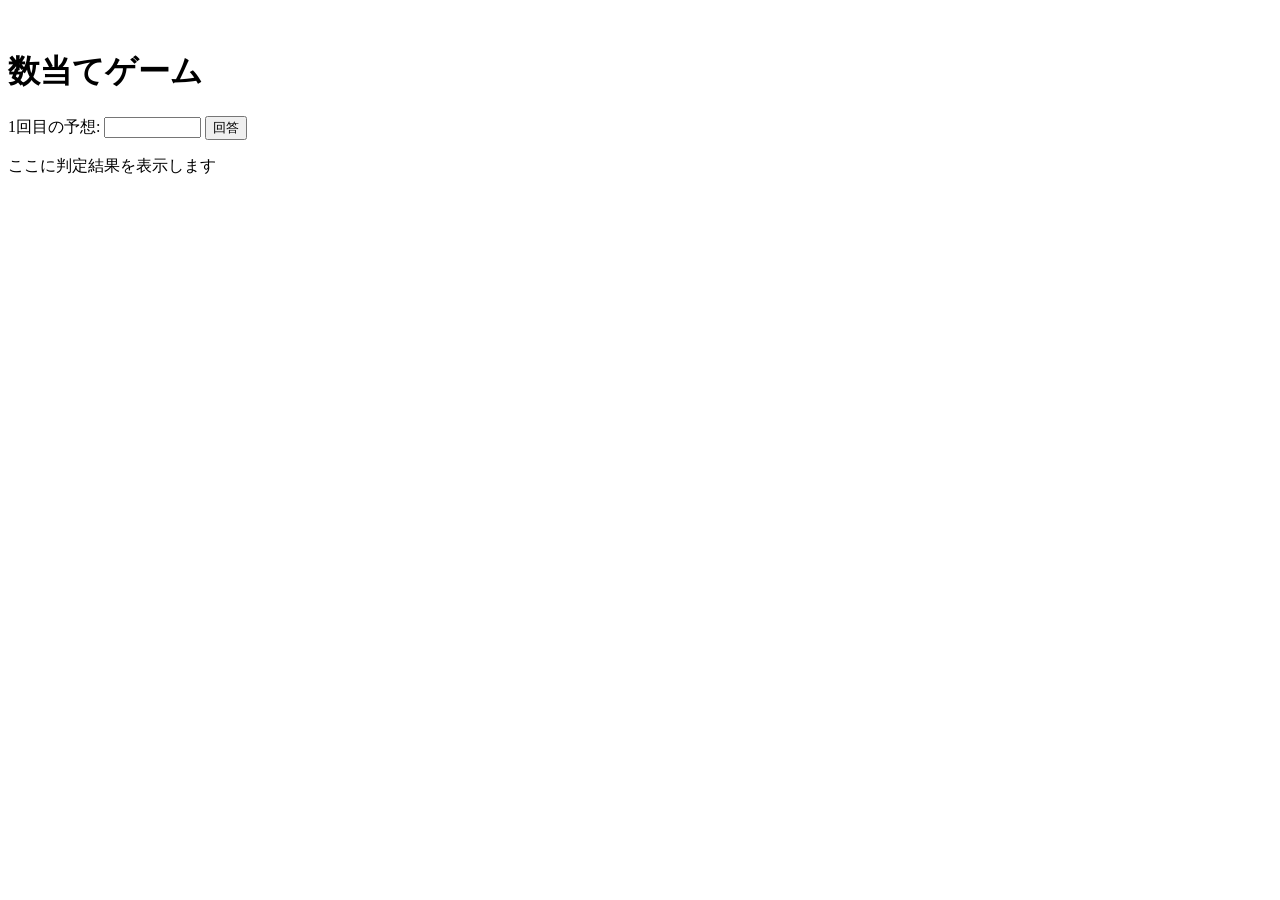
==== kazuate.html @ 7873779f "4回目授業完了?" ====
<!-- 課題4-1: 数当てゲーム -->

<!DOCTYPE html>
<html>
  <head>
    <meta charset="utf-8">
    <title>数当てゲーム</title>
    <script src="kazuate.js" defer></script>
  </head>

　　<body>
    <h1>数当てゲーム</h1>
    <p>
        <span id="kaisu">1</span>回目の予想: 
        <!-- ここにテキストボックスとボタンを設置 -->
        <input typpe="text" name="Yosou" id="Yosou" size="10">
        <button id="botan">回答</button>
    </p>
    <p id="result">ここに判定結果を表示します</p>
</html>
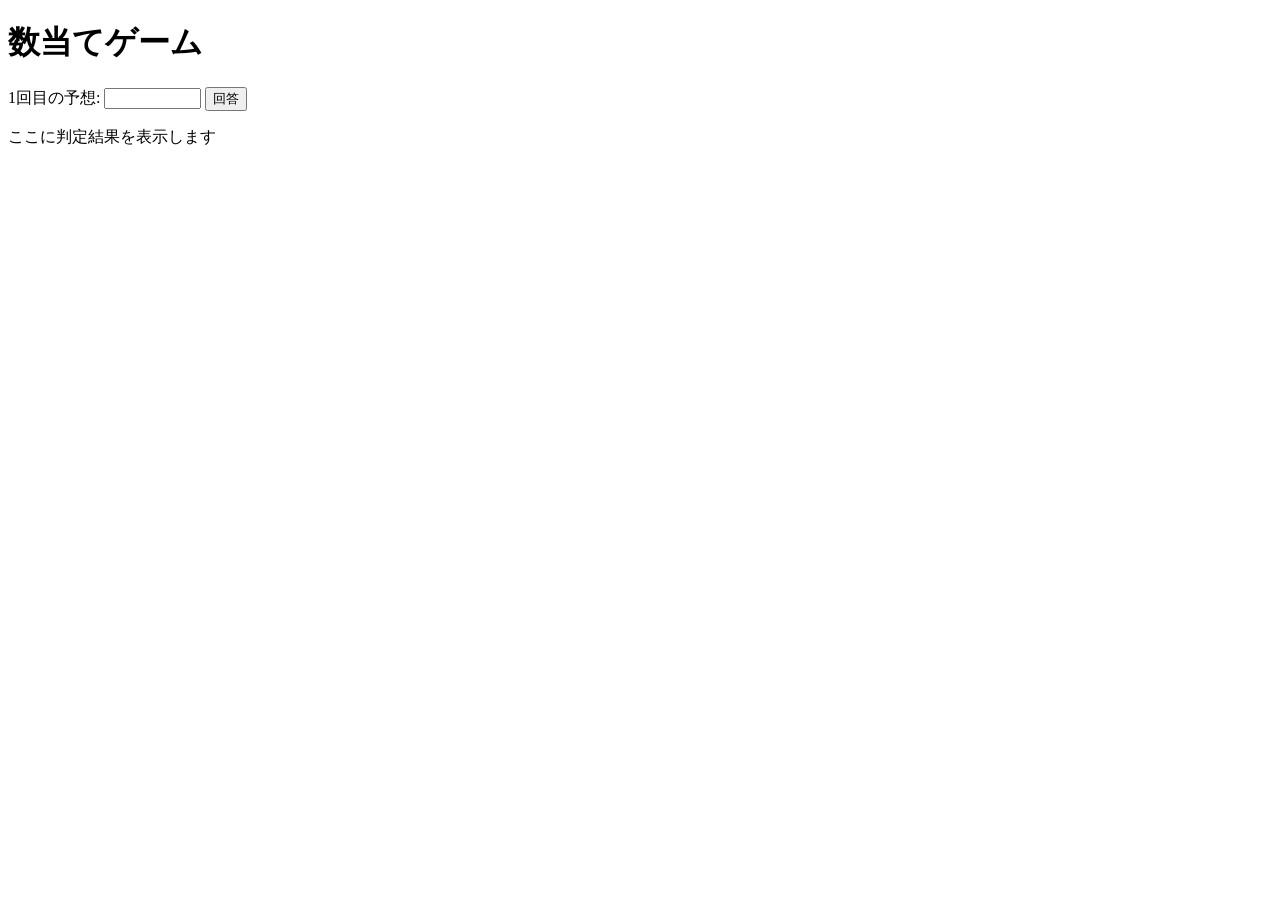
==== commit ac23e1d8: "提出仮" ====
--- a/kazuate.html
+++ b/kazuate.html
@@ -8,12 +8,12 @@
     <script src="kazuate.js" defer></script>
   </head>
 
-　　<body>
+  <body>
     <h1>数当てゲーム</h1>
     <p>
         <span id="kaisu">1</span>回目の予想: 
         <!-- ここにテキストボックスとボタンを設置 -->
-        <input typpe="text" name="Yosou" id="Yosou" size="10">
+        <input type="text" name="Yosou" id="Yosou" size="10">
         <button id="botan">回答</button>
     </p>
     <p id="result">ここに判定結果を表示します</p>
